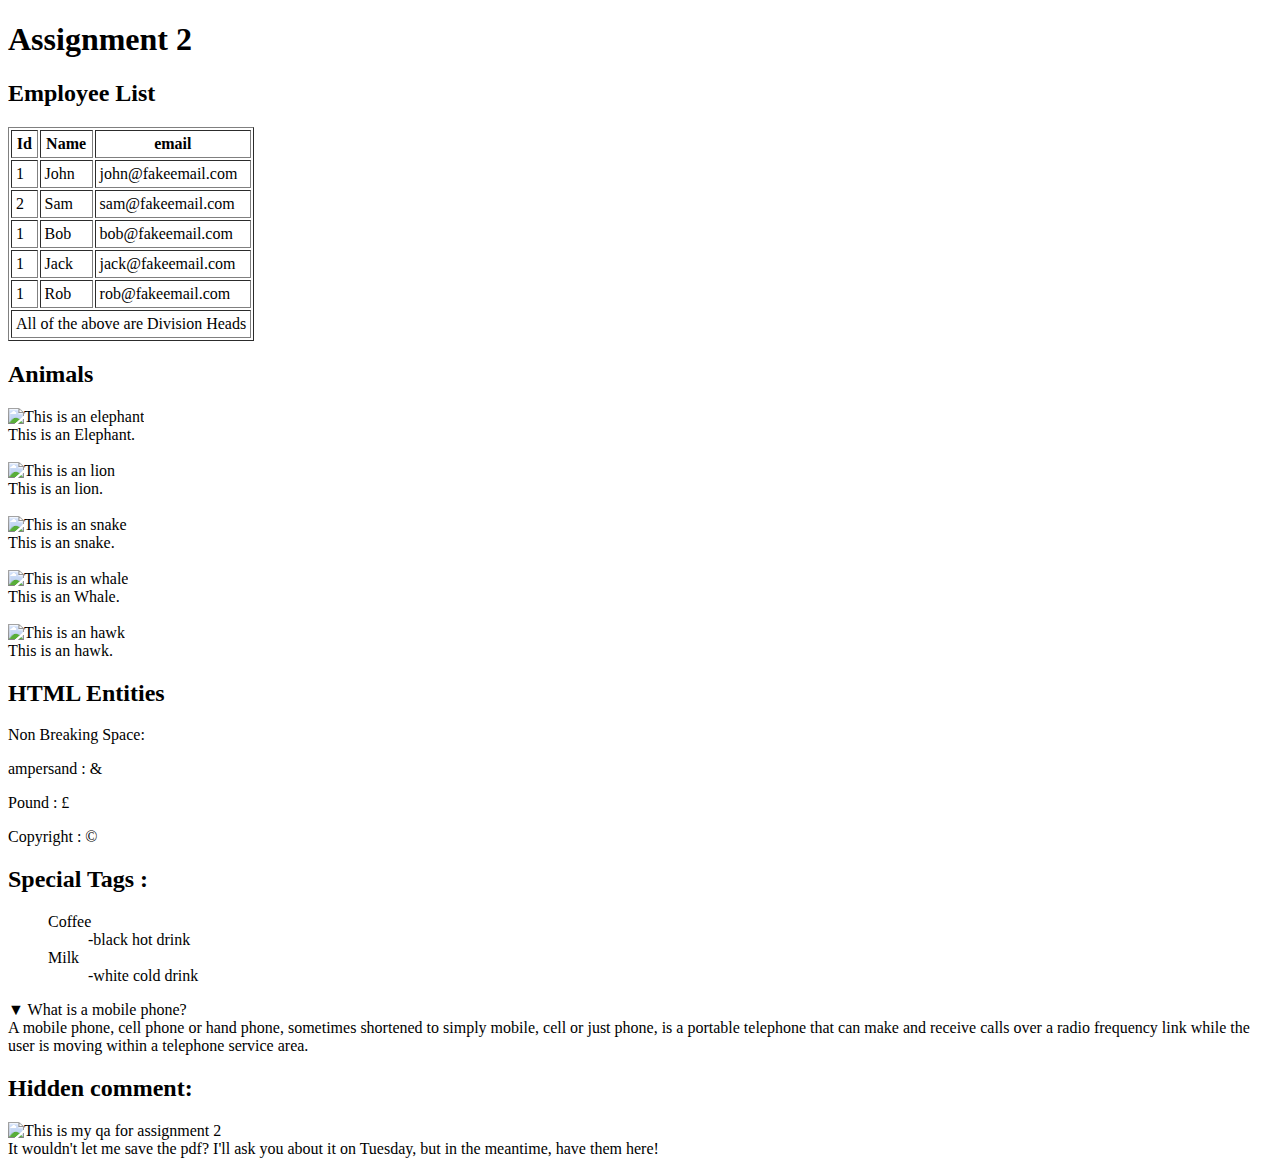
==== lib2024/assg-2/index.html @ b87be7b8 "Create index.html" ====
<!DOCTYPE html>
<html>
<head>
	<title>Assignment 2</title>
</head>
<body>
	<header>
		<h1>Assignment 2</h1>
	</header>
	<main>
		<div>
			<h2>Employee List</h2>
			<table border="1" cellpadding="4" cellspacing="2">
				<tr>
					<th>Id</th>
					<th>Name</th>
					<th>email</th>
				</tr>
				<tr>
					<td>1</td>
					<td>John</td>
					<td>john@fakeemail.com</td>
				</tr>
				<tr>
					<td>2</td>
					<td>Sam</td>
					<td>sam@fakeemail.com</td>
				</tr>
				<tr>
					<td>1</td>
					<td>Bob</td>
					<td>bob@fakeemail.com</td>
				</tr>
				<tr>
					<td>1</td>
					<td>Jack</td>
					<td>jack@fakeemail.com</td>
				</tr>
				<tr>
					<td>1</td>
					<td>Rob</td>
					<td>rob@fakeemail.com</td>
				</tr>
				<tr>
					<td colspan="3">All of the above are Division Heads</td>
				</tr>
			</table>
		</div>
		<div>
			<h2>Animals</h2>
		
			<img src="img/elephant.jpg" alt="This is an elephant" width="300" height="200">
			<figcaption>This is an Elephant.</figcaption>
			<br>
			<img src="img/lion.jpg" alt="This is an lion" width="300" height="200">
			<figcaption>This is an lion.</figcaption>
			<br>
			<img src="img/snake.jpg" alt="This is an snake" width="300" height="200">
			<figcaption>This is an snake.</figcaption>
			<br>
			<img src="img/whale.jpg" alt="This is an whale" width="300" height="200">
			<figcaption>This is an Whale.</figcaption>
			<br>
			<img src="img/hawk.jpg" alt="This is an hawk" width="300" height="200">
			<figcaption>This is an hawk.</figcaption>
		</div>
		<div>
			<h2>HTML Entities</h2>
			<p>Non Breaking Space: &nbsp; </p>
			<p>ampersand : &amp; </p>
			<p>Pound : &pound; </p>
			<p>Copyright : &copy; </p>
		</div>
		<div>
			<h2>Special Tags :</h2>
			<ul style="list-style-type: none;">
				<li>Coffee</li>
					<ul style="list-style-type:none;">
						<li>-black hot drink</li>
					</ul>
				<li>Milk</li>
					<ul style="list-style-type:none;">
						<li>-white cold drink</li>
					</ul>
			</ul>
			<p> &#9660; What is a mobile phone?
				<br>A mobile phone, cell phone or hand phone, sometimes shortened to simply mobile, cell or just phone, is a
				portable telephone that can make and receive calls over a radio frequency link while the user is moving within a
				telephone service area.
			</p>
		</div>
		<div>
			<h2>Hidden comment:</h2> <!-- I wasn't sure what you wanted for the "special tags" section? I didn't see anything in the reading or notes. -->
		</div>
		<div>
			<img src="img/qa2.png" alt="This is my qa for assignment 2">
			<figcaption>It wouldn't let me save the pdf? I'll ask you about it on Tuesday, but in the meantime, have them here!</figcaption>
		</div>
	</main>

</body>
</html>
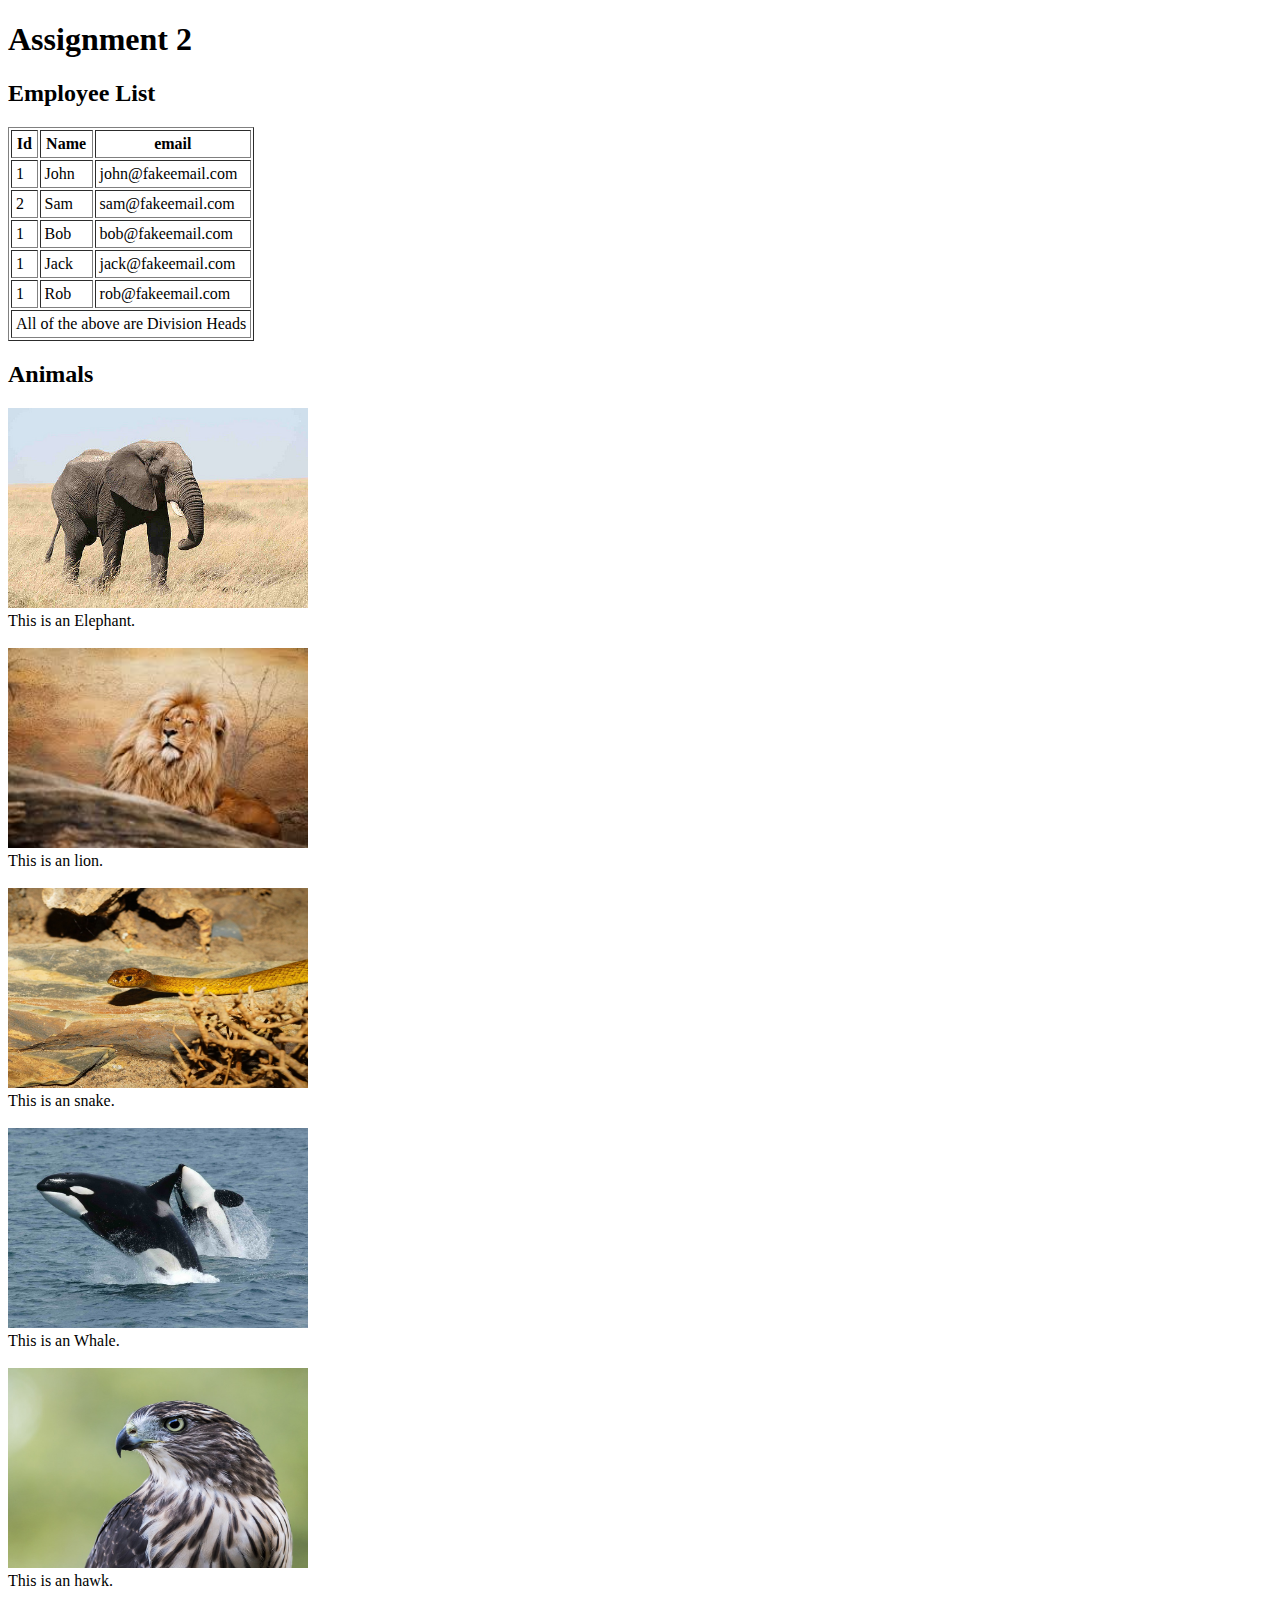
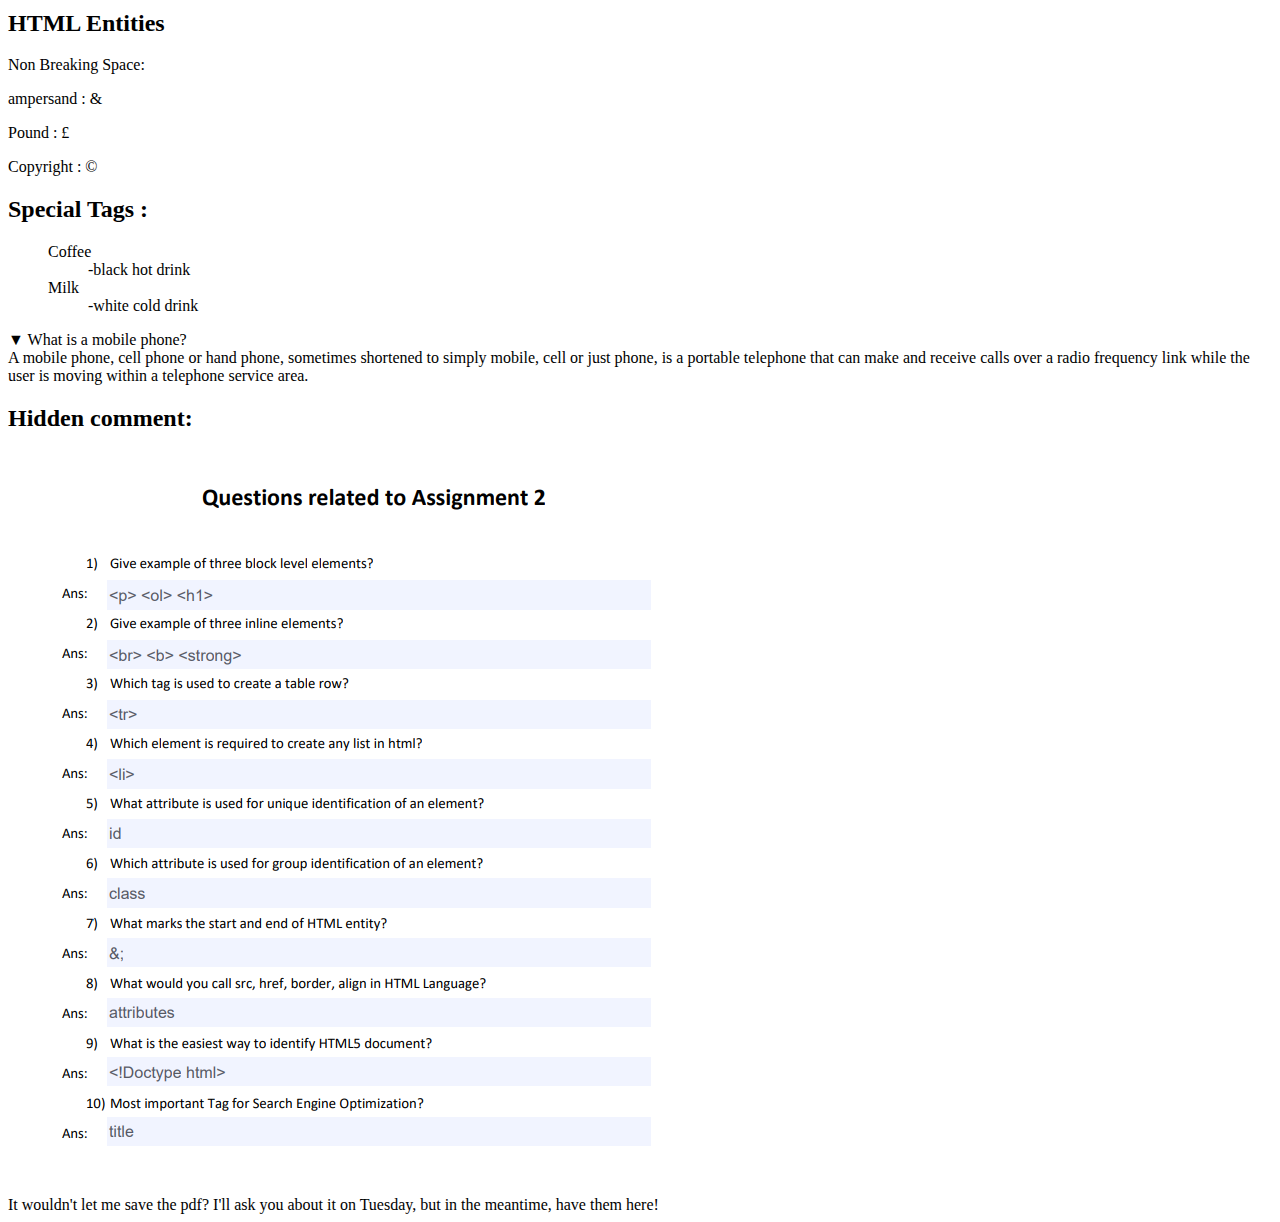
==== commit 10828d18: "Update index.html" ====
--- a/lib2024/assg-2/index.html
+++ b/lib2024/assg-2/index.html
@@ -89,6 +89,8 @@
 				telephone service area.
 			</p>
 		</div>
+	</main>
+	<footer>
 		<div>
 			<h2>Hidden comment:</h2> <!-- I wasn't sure what you wanted for the "special tags" section? I didn't see anything in the reading or notes. -->
 		</div>
@@ -96,7 +98,6 @@
 			<img src="img/qa2.png" alt="This is my qa for assignment 2">
 			<figcaption>It wouldn't let me save the pdf? I'll ask you about it on Tuesday, but in the meantime, have them here!</figcaption>
 		</div>
-	</main>
-
+	</footer>
 </body>
 </html>